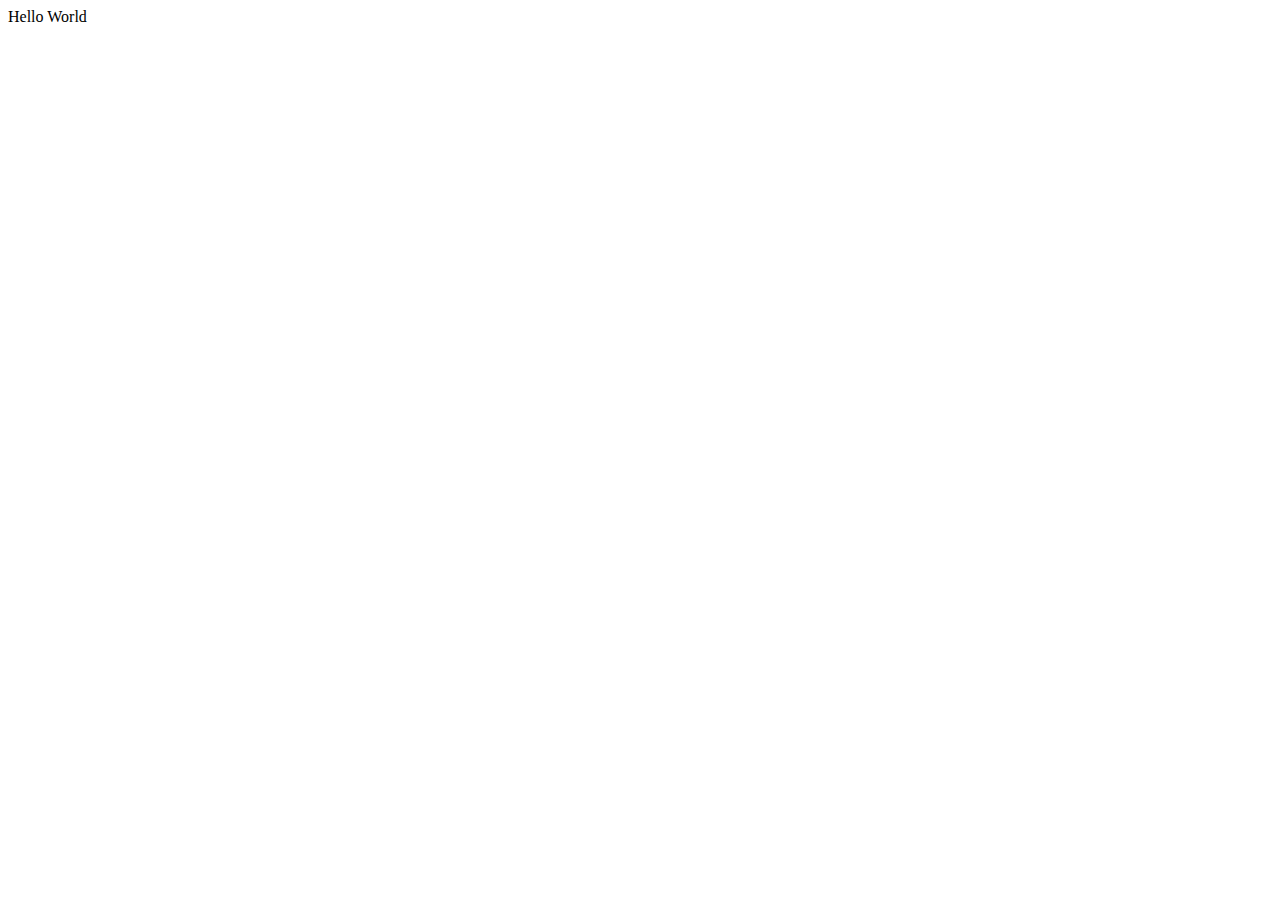
==== index.html @ ee8df921 "[feat]建立檔案" ====
<!DOCTYPE html>
<html lang="en">
  <head>
    <title>Title</title>
    <!-- Required meta tags -->
    <meta charset="utf-8" />
    <meta
      name="viewport"
      content="width=device-width, initial-scale=1, shrink-to-fit=no"
    />

    <!-- Bootstrap CSS v5.2.1 -->
    <link
      href="https://cdn.jsdelivr.net/npm/bootstrap@5.2.1/dist/css/bootstrap.min.css"
      rel="stylesheet"
      integrity="sha384-iYQeCzEYFbKjA/T2uDLTpkwGzCiq6soy8tYaI1GyVh/UjpbCx/TYkiZhlZB6+fzT"
      crossorigin="anonymous"
    />
  </head>

  <body>
    <header>
      <!-- place navbar here -->
    </header>
    <main>Hello World</main>
    <footer>
      <!-- place footer here -->
    </footer>
    <!-- Bootstrap JavaScript Libraries -->
    <script
      src="https://cdn.jsdelivr.net/npm/@popperjs/core@2.11.6/dist/umd/popper.min.js"
      integrity="sha384-oBqDVmMz9ATKxIep9tiCxS/Z9fNfEXiDAYTujMAeBAsjFuCZSmKbSSUnQlmh/jp3"
      crossorigin="anonymous"
    ></script>

    <script
      src="https://cdn.jsdelivr.net/npm/bootstrap@5.2.1/dist/js/bootstrap.min.js"
      integrity="sha384-7VPbUDkoPSGFnVtYi0QogXtr74QeVeeIs99Qfg5YCF+TidwNdjvaKZX19NZ/e6oz"
      crossorigin="anonymous"
    ></script>
  </body>
</html>
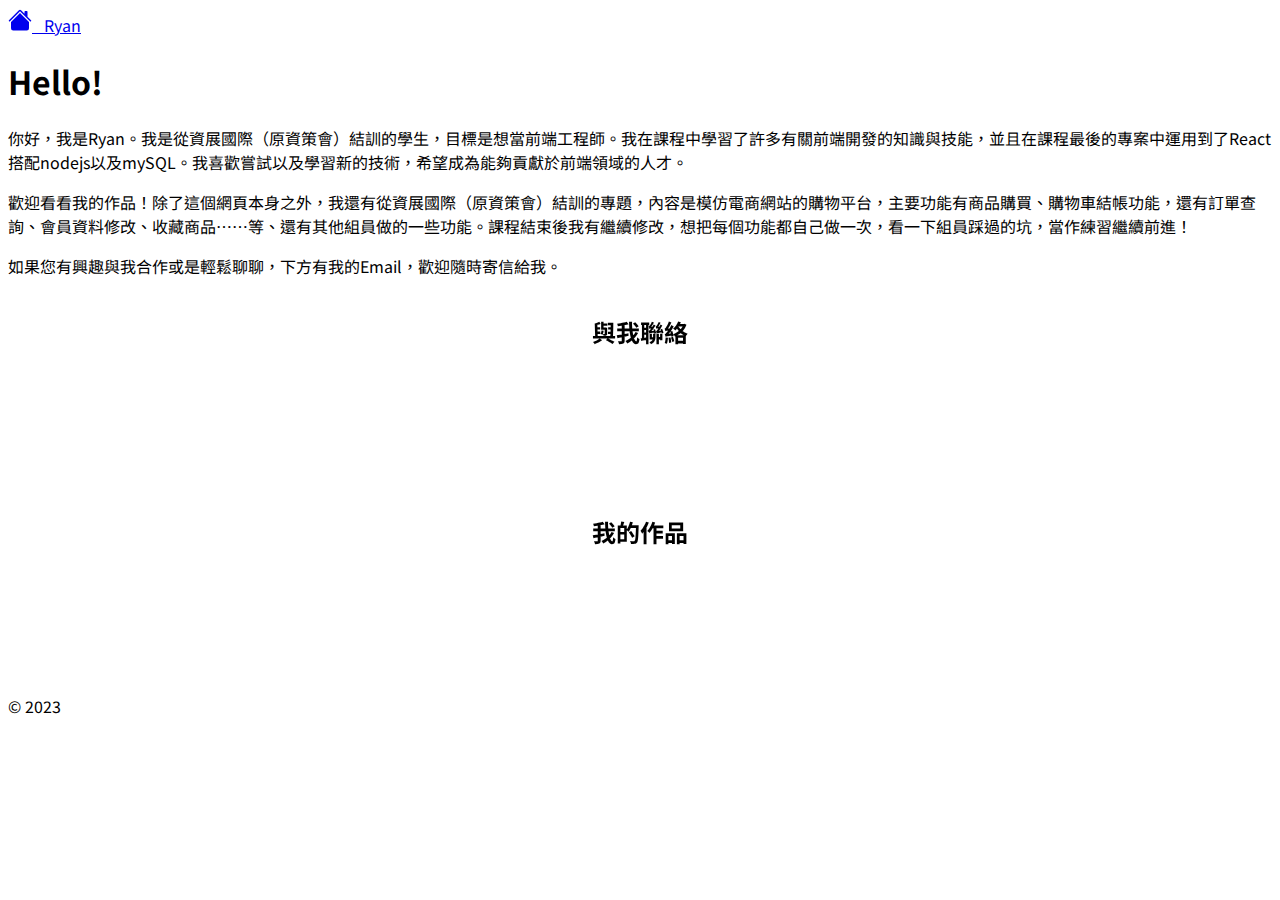
==== commit c9e9ff55: "[feat]更新自介" ====
--- a/index.html
+++ b/index.html
@@ -1,14 +1,13 @@
 <!DOCTYPE html>
 <html lang="en">
   <head>
-    <title>Title</title>
+    <title>nname123</title>
     <!-- Required meta tags -->
     <meta charset="utf-8" />
     <meta
       name="viewport"
       content="width=device-width, initial-scale=1, shrink-to-fit=no"
     />
-
     <!-- Bootstrap CSS v5.2.1 -->
     <link
       href="https://cdn.jsdelivr.net/npm/bootstrap@5.2.1/dist/css/bootstrap.min.css"
@@ -16,17 +15,164 @@
       integrity="sha384-iYQeCzEYFbKjA/T2uDLTpkwGzCiq6soy8tYaI1GyVh/UjpbCx/TYkiZhlZB6+fzT"
       crossorigin="anonymous"
     />
+    <link rel="stylesheet" href="style.css" />
+    <link rel="preconnect" href="https://fonts.googleapis.com" />
+    <link rel="preconnect" href="https://fonts.gstatic.com" crossorigin />
+    <link
+      href="https://fonts.googleapis.com/css2?family=Noto+Sans+TC:wght@400;500;700;900&family=Noto+Sans:wght@400;500;600;700;800;900&display=swap"
+      rel="stylesheet"
+    />
   </head>
 
   <body>
-    <header>
-      <!-- place navbar here -->
-    </header>
-    <main>Hello World</main>
-    <footer>
-      <!-- place footer here -->
-    </footer>
-    <!-- Bootstrap JavaScript Libraries -->
+    <main>
+      <div class="container py-4">
+        <div class="row justify-content-center">
+          <div class="col-10 col-xl-8">
+            <header class="pb-3 mb-4 border-bottom">
+              <a
+                href="https://nname123.github.io./"
+                class="d-flex align-items-center text-dark text-decoration-none fw-bold"
+              >
+                <svg
+                  xmlns="http://www.w3.org/2000/svg"
+                  width="24"
+                  height="24"
+                  fill="currentColor"
+                  class="bi bi-house-fill"
+                  viewBox="0 0 16 16"
+                >
+                  <path
+                    d="M8.707 1.5a1 1 0 0 0-1.414 0L.646 8.146a.5.5 0 0 0 .708.708L8 2.207l6.646 6.647a.5.5 0 0 0 .708-.708L13 5.793V2.5a.5.5 0 0 0-.5-.5h-1a.5.5 0 0 0-.5.5v1.293L8.707 1.5Z"
+                  />
+                  <path
+                    d="m8 3.293 6 6V13.5a1.5 1.5 0 0 1-1.5 1.5h-9A1.5 1.5 0 0 1 2 13.5V9.293l6-6Z"
+                  />
+                </svg>
+                &nbsp;
+                <span class="fs-4">Ryan</span>
+              </a>
+            </header>
+
+            <div class="p-5 mb-4 bg-light rounded-3 shadow">
+              <div class="container-fluid py-3">
+                <h1 class="display-5 fw-bold">Hello!</h1>
+                <p class="fs-5">
+                  你好，我是Ryan。我是從資展國際（原資策會）結訓的學生，目標是想當前端工程師。我在課程中學習了許多有關前端開發的知識與技能，並且在課程最後的專案中運用到了React搭配nodejs以及mySQL。我喜歡嘗試以及學習新的技術，希望成為能夠貢獻於前端領域的人才。
+                </p>
+                <p class="fs-5">
+                  歡迎看看我的作品！除了這個網頁本身之外，我還有從資展國際（原資策會）結訓的專題，內容是模仿電商網站的購物平台，主要功能有商品購買、購物車結帳功能，還有訂單查詢、會員資料修改、收藏商品……等、還有其他組員做的一些功能。課程結束後我有繼續修改，想把每個功能都自己做一次，看一下組員踩過的坑，當作練習繼續前進！
+                </p>
+                <p class="fs-5">
+                  如果您有興趣與我合作或是輕鬆聊聊，下方有我的Email，歡迎隨時寄信給我。
+                </p>
+              </div>
+            </div>
+
+            <div class="row align-items-md-stretch">
+              <div class="col-md-6 mb-4 mb-md-0">
+                <div class="flip-card rounded-3">
+                  <div
+                    class="flip-card-inner h-100 bg-secondary bg-opacity-50 rounded-3 shadow"
+                  >
+                    <div class="flip-card-front rounded-3">
+                      <h2
+                        class="fw-bold position-absolute top-50 start-50 translate-middle"
+                      >
+                        與我聯絡
+                      </h2>
+                    </div>
+                    <div class="flip-card-back bg-dark rounded-3 py-4">
+                      <h2>Ryan</h2>
+                      <p>
+                        電子信箱:<br /><a href="mailto:ryanworktw123@gmail.com"
+                          >ryanworktw123@gmail.com</a
+                        >
+                      </p>
+                      <button
+                        class="btn btn-outline-secondary lh-lg"
+                        type="button"
+                        onclick="copy()"
+                        id="btn_copy"
+                      >
+                        <svg
+                          xmlns="http://www.w3.org/2000/svg"
+                          width="20"
+                          height="20"
+                          fill="currentColor"
+                          class="bi bi-stickies-fill"
+                          viewBox="0 0 16 16"
+                        >
+                          <path
+                            d="M0 1.5V13a1 1 0 0 0 1 1V1.5a.5.5 0 0 1 .5-.5H14a1 1 0 0 0-1-1H1.5A1.5 1.5 0 0 0 0 1.5z"
+                          />
+                          <path
+                            d="M3.5 2A1.5 1.5 0 0 0 2 3.5v11A1.5 1.5 0 0 0 3.5 16h6.086a1.5 1.5 0 0 0 1.06-.44l4.915-4.914A1.5 1.5 0 0 0 16 9.586V3.5A1.5 1.5 0 0 0 14.5 2h-11zm6 8.5a1 1 0 0 1 1-1h4.396a.25.25 0 0 1 .177.427l-5.146 5.146a.25.25 0 0 1-.427-.177V10.5z"
+                          />
+                        </svg>
+                        按這複製
+                      </button>
+                    </div>
+                  </div>
+                </div>
+              </div>
+              <div class="col-md-6">
+                <div class="flip-card rounded-3">
+                  <div
+                    class="flip-card-inner h-100 bg-secondary bg-opacity-25 rounded-3 shadow"
+                  >
+                    <div class="flip-card-front rounded-3">
+                      <h2
+                        class="fw-bold position-absolute top-50 start-50 translate-middle"
+                      >
+                        我的作品
+                      </h2>
+                    </div>
+                    <div class="flip-card-back bg-dark rounded-3 py-4">
+                      <h3>nname123/react-exercise</h3>
+                      <p class="mb-md-0 mb-lg-3">
+                        <span class="d-md-none d-lg-inline"
+                          >在資展國際-原資策會上課時做的</span
+                        >專題練習
+                      </p>
+                      <button
+                        class="btn btn-outline-secondary mt-2"
+                        onclick="location.href='https://github.com/nname123/react-exercise'"
+                        type="button"
+                      >
+                        <svg
+                          xmlns="http://www.w3.org/2000/svg"
+                          fill="currentColor"
+                          class="bi bi-github me-2"
+                          viewBox="0 0 16 16"
+                          width="25"
+                        >
+                          <title>GitHub</title>
+                          <path
+                            d="M8 0C3.58 0 0 3.58 0 8c0 3.54 2.29 6.53 5.47 7.59.4.07.55-.17.55-.38 0-.19-.01-.82-.01-1.49-2.01.37-2.53-.49-2.69-.94-.09-.23-.48-.94-.82-1.13-.28-.15-.68-.52-.01-.53.63-.01 1.08.58 1.23.82.72 1.21 1.87.87 2.33.66.07-.52.28-.87.51-1.07-1.78-.2-3.64-.89-3.64-3.95 0-.87.31-1.59.82-2.15-.08-.2-.36-1.02.08-2.12 0 0 .67-.21 2.2.82.64-.18 1.32-.27 2-.27.68 0 1.36.09 2 .27 1.53-1.04 2.2-.82 2.2-.82.44 1.1.16 1.92.08 2.12.51.56.82 1.27.82 2.15 0 3.07-1.87 3.75-3.65 3.95.29.25.54.73.54 1.48 0 1.07-.01 1.93-.01 2.2 0 .21.15.46.55.38A8.012 8.012 0 0 0 16 8c0-4.42-3.58-8-8-8z"
+                          />
+                        </svg>
+                        <span class="lh-lg">過去看看!</span>
+                      </button>
+                    </div>
+                  </div>
+                </div>
+              </div>
+            </div>
+
+            <footer class="pt-3 mt-4 text-muted border-top">&copy; 2023</footer>
+          </div>
+        </div>
+      </div>
+    </main>
+    <script>
+      function copy() {
+        let myEmail = "ryanworktw123@gmail.com";
+        let btn = document.getElementById("btn_copy");
+        navigator.clipboard.writeText(myEmail);
+        btn.innerText = "複製好囉!";
+      }
+    </script>
     <script
       src="https://cdn.jsdelivr.net/npm/@popperjs/core@2.11.6/dist/umd/popper.min.js"
       integrity="sha384-oBqDVmMz9ATKxIep9tiCxS/Z9fNfEXiDAYTujMAeBAsjFuCZSmKbSSUnQlmh/jp3"
--- a/style.css
+++ b/style.css
@@ -0,0 +1,37 @@
+.container {
+  font-family: "Noto Sans", sans-serif;
+  font-family: "Noto Sans TC", sans-serif;
+  min-width: 450px;
+}
+
+.flip-card {
+  background-color: transparent;
+  perspective: 1000px;
+  height: 200px;
+}
+
+.flip-card-inner {
+  position: relative;
+  height: 100%;
+  text-align: center;
+  transition: transform 0.8s;
+  transform-style: preserve-3d;
+}
+
+.flip-card:hover .flip-card-inner {
+  transform: rotateY(180deg);
+}
+
+.flip-card-front,
+.flip-card-back {
+  position: absolute;
+  width: 100%;
+  height: 100%;
+  -webkit-backface-visibility: hidden;
+  backface-visibility: hidden;
+}
+
+.flip-card-back {
+  color: white;
+  transform: rotateY(180deg);
+}
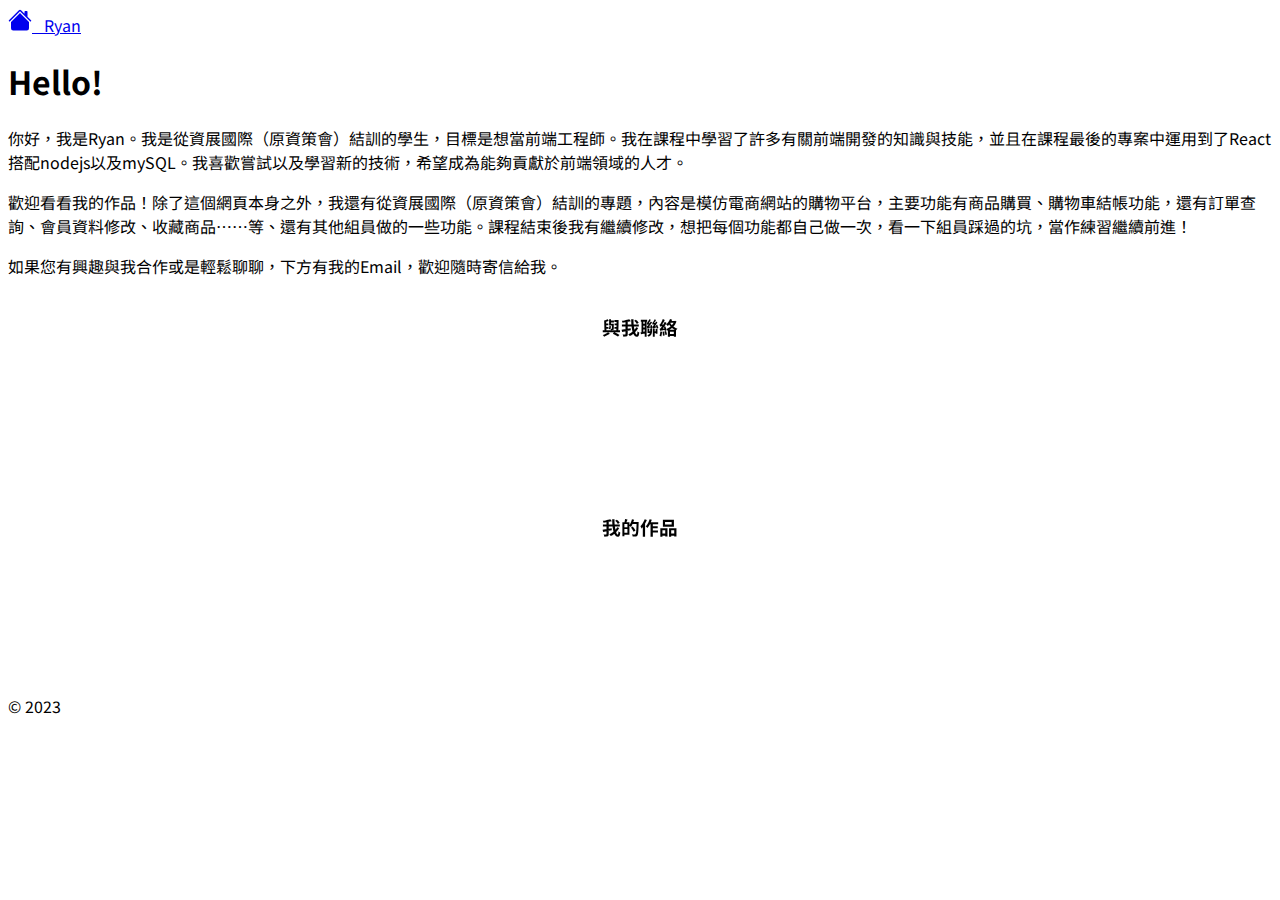
==== commit 9818657a: "[feat]版面調整(縮小)" ====
--- a/index.html
+++ b/index.html
@@ -32,7 +32,7 @@
             <header class="pb-3 mb-4 border-bottom">
               <a
                 href="https://nname123.github.io./"
-                class="d-flex align-items-center text-dark text-decoration-none fw-bold"
+                class="d-inline-flex align-items-center text-dark text-decoration-none fw-bold"
               >
                 <svg
                   xmlns="http://www.w3.org/2000/svg"
@@ -50,20 +50,20 @@
                   />
                 </svg>
                 &nbsp;
-                <span class="fs-4">Ryan</span>
+                <span class="fs-5">Ryan</span>
               </a>
             </header>
 
             <div class="p-5 mb-4 bg-light rounded-3 shadow">
               <div class="container-fluid py-3">
-                <h1 class="display-5 fw-bold">Hello!</h1>
-                <p class="fs-5">
+                <h1 class="display-6 fw-bold">Hello!</h1>
+                <p class="fs-6">
                   你好，我是Ryan。我是從資展國際（原資策會）結訓的學生，目標是想當前端工程師。我在課程中學習了許多有關前端開發的知識與技能，並且在課程最後的專案中運用到了React搭配nodejs以及mySQL。我喜歡嘗試以及學習新的技術，希望成為能夠貢獻於前端領域的人才。
                 </p>
-                <p class="fs-5">
+                <p class="fs-6">
                   歡迎看看我的作品！除了這個網頁本身之外，我還有從資展國際（原資策會）結訓的專題，內容是模仿電商網站的購物平台，主要功能有商品購買、購物車結帳功能，還有訂單查詢、會員資料修改、收藏商品……等、還有其他組員做的一些功能。課程結束後我有繼續修改，想把每個功能都自己做一次，看一下組員踩過的坑，當作練習繼續前進！
                 </p>
-                <p class="fs-5">
+                <p class="fs-6">
                   如果您有興趣與我合作或是輕鬆聊聊，下方有我的Email，歡迎隨時寄信給我。
                 </p>
               </div>
@@ -76,14 +76,14 @@
                     class="flip-card-inner h-100 bg-secondary bg-opacity-50 rounded-3 shadow"
                   >
                     <div class="flip-card-front rounded-3">
-                      <h2
+                      <h3
                         class="fw-bold position-absolute top-50 start-50 translate-middle"
                       >
                         與我聯絡
-                      </h2>
+                      </h3>
                     </div>
                     <div class="flip-card-back bg-dark rounded-3 py-4">
-                      <h2>Ryan</h2>
+                      <h3>Ryan</h3>
                       <p>
                         電子信箱:<br /><a href="mailto:ryanworktw123@gmail.com"
                           >ryanworktw123@gmail.com</a
@@ -122,17 +122,17 @@
                     class="flip-card-inner h-100 bg-secondary bg-opacity-25 rounded-3 shadow"
                   >
                     <div class="flip-card-front rounded-3">
-                      <h2
+                      <h3
                         class="fw-bold position-absolute top-50 start-50 translate-middle"
                       >
                         我的作品
-                      </h2>
+                      </h3>
                     </div>
                     <div class="flip-card-back bg-dark rounded-3 py-4">
-                      <h3>nname123/react-exercise</h3>
+                      <h4>nname123/react-exercise</h4>
                       <p class="mb-md-0 mb-lg-3">
                         <span class="d-md-none d-lg-inline"
-                          >在資展國際-原資策會上課時做的</span
+                          >在資展國際(原資策會)上課時做的</span
                         >專題練習
                       </p>
                       <button
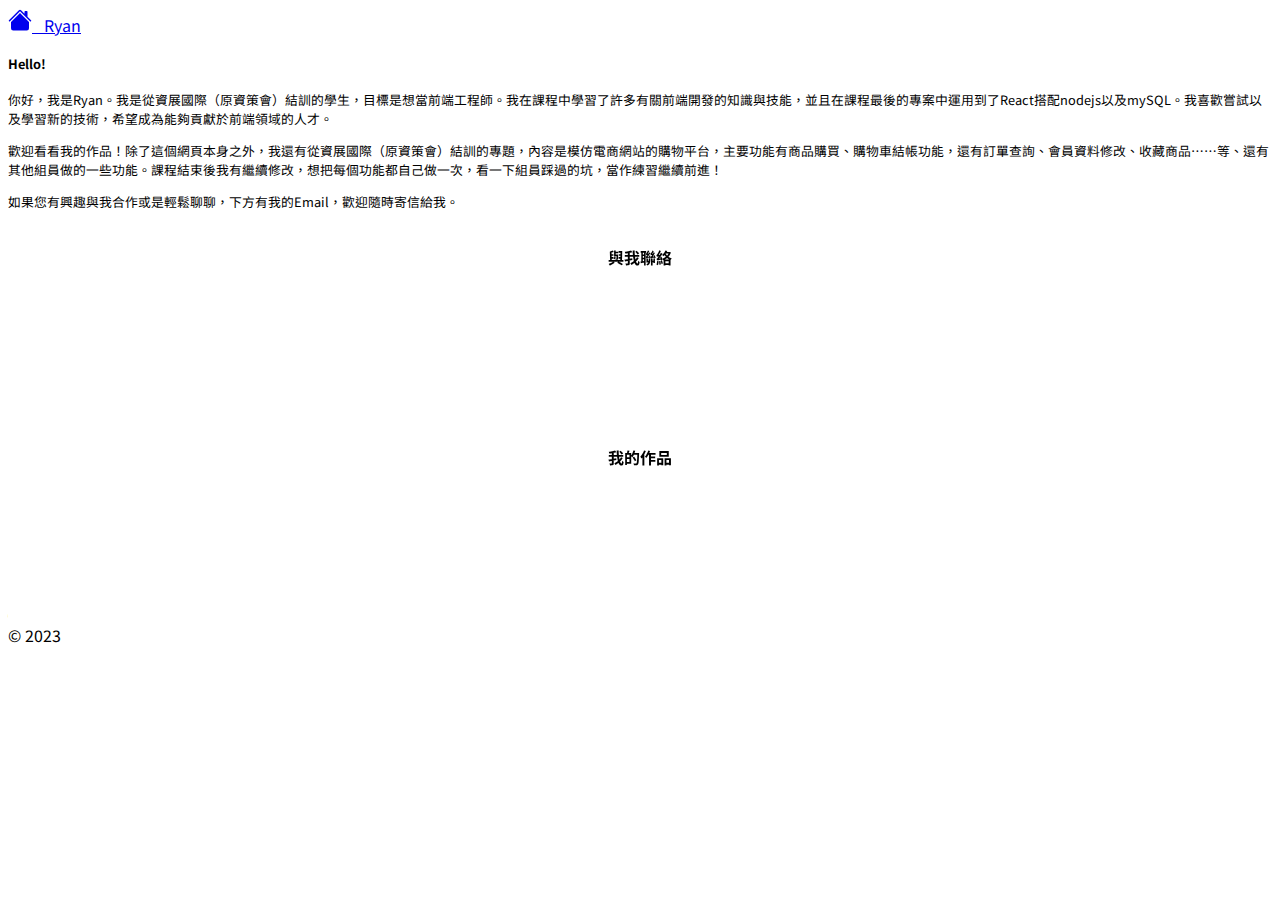
==== commit 863d869a: "[feat]版面調整" ====
--- a/index.html
+++ b/index.html
@@ -28,10 +28,10 @@
     <main>
       <div class="container py-4">
         <div class="row justify-content-center">
-          <div class="col-10 col-xl-8">
+          <div class="col-10 col-xl-6">
             <header class="pb-3 mb-4 border-bottom">
               <a
-                href="https://nname123.github.io./"
+                href="https://nname123.github.io/"
                 class="d-inline-flex align-items-center text-dark text-decoration-none fw-bold"
               >
                 <svg
@@ -50,20 +50,20 @@
                   />
                 </svg>
                 &nbsp;
-                <span class="fs-5">Ryan</span>
+                <span class="fs-6">Ryan</span>
               </a>
             </header>
 
             <div class="p-5 mb-4 bg-light rounded-3 shadow">
-              <div class="container-fluid py-3">
-                <h1 class="display-6 fw-bold">Hello!</h1>
-                <p class="fs-6">
+              <div class="container-fluid py-3 subText">
+                <h4 class="fw-bold">Hello!</h4>
+                <p>
                   你好，我是Ryan。我是從資展國際（原資策會）結訓的學生，目標是想當前端工程師。我在課程中學習了許多有關前端開發的知識與技能，並且在課程最後的專案中運用到了React搭配nodejs以及mySQL。我喜歡嘗試以及學習新的技術，希望成為能夠貢獻於前端領域的人才。
                 </p>
-                <p class="fs-6">
+                <p>
                   歡迎看看我的作品！除了這個網頁本身之外，我還有從資展國際（原資策會）結訓的專題，內容是模仿電商網站的購物平台，主要功能有商品購買、購物車結帳功能，還有訂單查詢、會員資料修改、收藏商品……等、還有其他組員做的一些功能。課程結束後我有繼續修改，想把每個功能都自己做一次，看一下組員踩過的坑，當作練習繼續前進！
                 </p>
-                <p class="fs-6">
+                <p>
                   如果您有興趣與我合作或是輕鬆聊聊，下方有我的Email，歡迎隨時寄信給我。
                 </p>
               </div>
@@ -76,21 +76,21 @@
                     class="flip-card-inner h-100 bg-secondary bg-opacity-50 rounded-3 shadow"
                   >
                     <div class="flip-card-front rounded-3">
-                      <h3
+                      <h4
                         class="fw-bold position-absolute top-50 start-50 translate-middle"
                       >
                         與我聯絡
-                      </h3>
+                      </h4>
                     </div>
                     <div class="flip-card-back bg-dark rounded-3 py-4">
-                      <h3>Ryan</h3>
-                      <p>
+                      <h4>Ryan</h4>
+                      <p class="subText">
                         電子信箱:<br /><a href="mailto:ryanworktw123@gmail.com"
                           >ryanworktw123@gmail.com</a
                         >
                       </p>
                       <button
-                        class="btn btn-outline-secondary lh-lg"
+                        class="btn btn-outline-secondary"
                         type="button"
                         onclick="copy()"
                         id="btn_copy"
@@ -110,7 +110,7 @@
                             d="M3.5 2A1.5 1.5 0 0 0 2 3.5v11A1.5 1.5 0 0 0 3.5 16h6.086a1.5 1.5 0 0 0 1.06-.44l4.915-4.914A1.5 1.5 0 0 0 16 9.586V3.5A1.5 1.5 0 0 0 14.5 2h-11zm6 8.5a1 1 0 0 1 1-1h4.396a.25.25 0 0 1 .177.427l-5.146 5.146a.25.25 0 0 1-.427-.177V10.5z"
                           />
                         </svg>
-                        按這複製
+                        <span class="subText">按這複製</span>
                       </button>
                     </div>
                   </div>
@@ -122,15 +122,15 @@
                     class="flip-card-inner h-100 bg-secondary bg-opacity-25 rounded-3 shadow"
                   >
                     <div class="flip-card-front rounded-3">
-                      <h3
+                      <h4
                         class="fw-bold position-absolute top-50 start-50 translate-middle"
                       >
                         我的作品
-                      </h3>
+                      </h4>
                     </div>
                     <div class="flip-card-back bg-dark rounded-3 py-4">
                       <h4>nname123/react-exercise</h4>
-                      <p class="mb-md-0 mb-lg-3">
+                      <p class="mb-md-0 mb-lg-3 subText">
                         <span class="d-md-none d-lg-inline"
                           >在資展國際(原資策會)上課時做的</span
                         >專題練習
@@ -145,14 +145,15 @@
                           fill="currentColor"
                           class="bi bi-github me-2"
                           viewBox="0 0 16 16"
-                          width="25"
+                          width="20"
+                          height="20"
                         >
                           <title>GitHub</title>
                           <path
                             d="M8 0C3.58 0 0 3.58 0 8c0 3.54 2.29 6.53 5.47 7.59.4.07.55-.17.55-.38 0-.19-.01-.82-.01-1.49-2.01.37-2.53-.49-2.69-.94-.09-.23-.48-.94-.82-1.13-.28-.15-.68-.52-.01-.53.63-.01 1.08.58 1.23.82.72 1.21 1.87.87 2.33.66.07-.52.28-.87.51-1.07-1.78-.2-3.64-.89-3.64-3.95 0-.87.31-1.59.82-2.15-.08-.2-.36-1.02.08-2.12 0 0 .67-.21 2.2.82.64-.18 1.32-.27 2-.27.68 0 1.36.09 2 .27 1.53-1.04 2.2-.82 2.2-.82.44 1.1.16 1.92.08 2.12.51.56.82 1.27.82 2.15 0 3.07-1.87 3.75-3.65 3.95.29.25.54.73.54 1.48 0 1.07-.01 1.93-.01 2.2 0 .21.15.46.55.38A8.012 8.012 0 0 0 16 8c0-4.42-3.58-8-8-8z"
                           />
                         </svg>
-                        <span class="lh-lg">過去看看!</span>
+                        <span class="subText">過去看看!</span>
                       </button>
                     </div>
                   </div>
--- a/style.css
+++ b/style.css
@@ -35,3 +35,7 @@
   color: white;
   transform: rotateY(180deg);
 }
+
+.subText {
+  font-size: 0.8rem;
+}
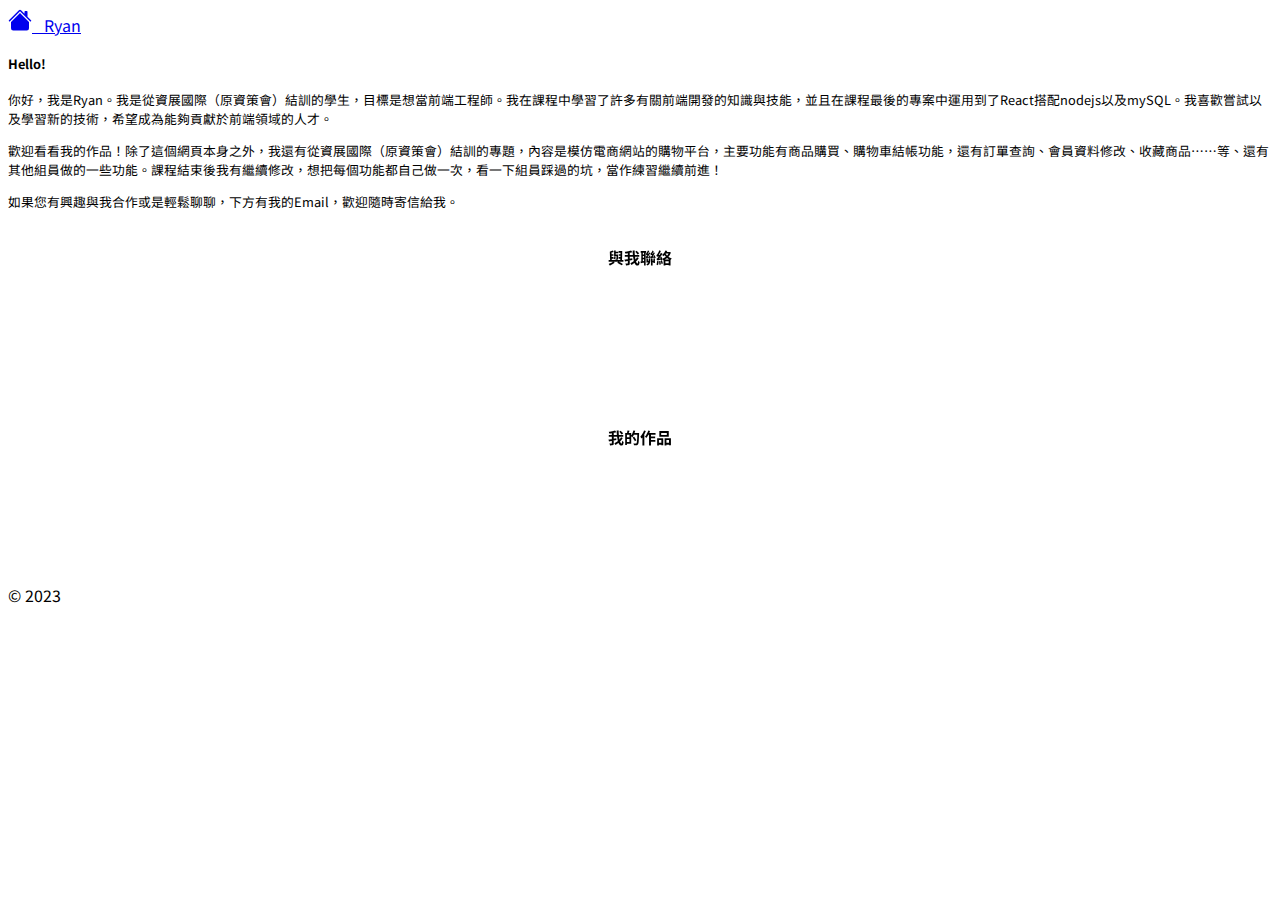
==== commit e01e688c: "[feat]配合githubPages版型調整" ====
--- a/index.html
+++ b/index.html
@@ -28,7 +28,7 @@
     <main>
       <div class="container py-4">
         <div class="row justify-content-center">
-          <div class="col-10 col-xl-6">
+          <div class="col-10 col-xl-8">
             <header class="pb-3 mb-4 border-bottom">
               <a
                 href="https://nname123.github.io/"
@@ -129,14 +129,15 @@
                       </h4>
                     </div>
                     <div class="flip-card-back bg-dark rounded-3 py-4">
-                      <h4>nname123/react-exercise</h4>
-                      <p class="mb-md-0 mb-lg-3 subText">
-                        <span class="d-md-none d-lg-inline"
-                          >在資展國際(原資策會)上課時做的</span
+                      <h4>
+                        nname123/<br class="d-none d-md-inline" />react-exercise
+                      </h4>
+                      <p class="mb-4 mb-md-3 subText">
+                        <span class="">在資展國際(原資策會)上課時做的</span
                         >專題練習
                       </p>
                       <button
-                        class="btn btn-outline-secondary mt-2"
+                        class="btn btn-outline-secondary"
                         onclick="location.href='https://github.com/nname123/react-exercise'"
                         type="button"
                       >
--- a/style.css
+++ b/style.css
@@ -7,7 +7,7 @@
 .flip-card {
   background-color: transparent;
   perspective: 1000px;
-  height: 200px;
+  height: 180px;
 }
 
 .flip-card-inner {
